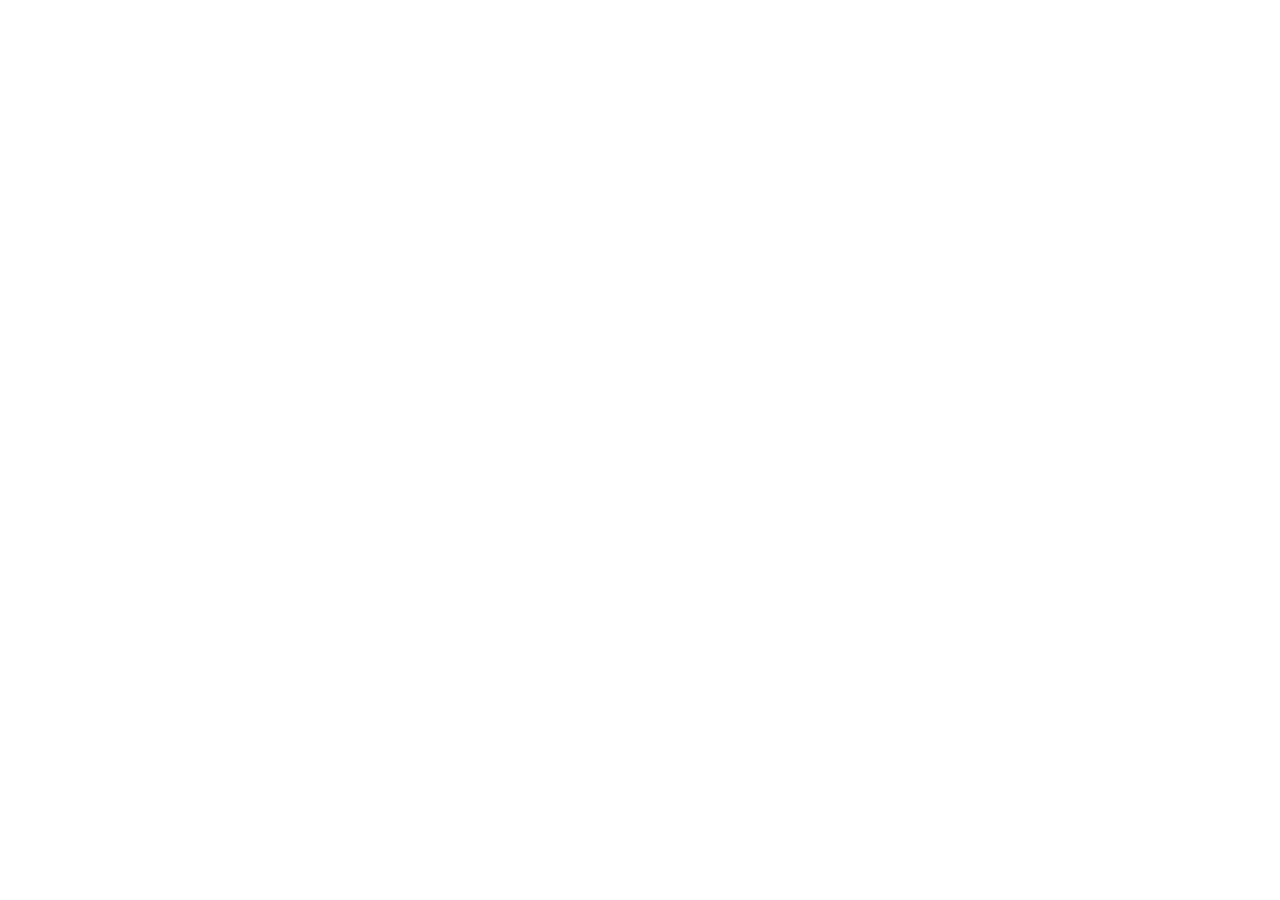
==== Aula01/index.html @ 37cabac9 "Aula 01 CSS - Configurando Repositório" ====
<!DOCTYPE html>
<html lang="pt-br">
<head>
    <meta charset="UTF-8">
    <meta name="viewport" content="width=device-width, initial-scale=1.0">
    <title>Conteúdo Aula 1 - CSS </title>
</head>
<body>
    
</body>
</html>
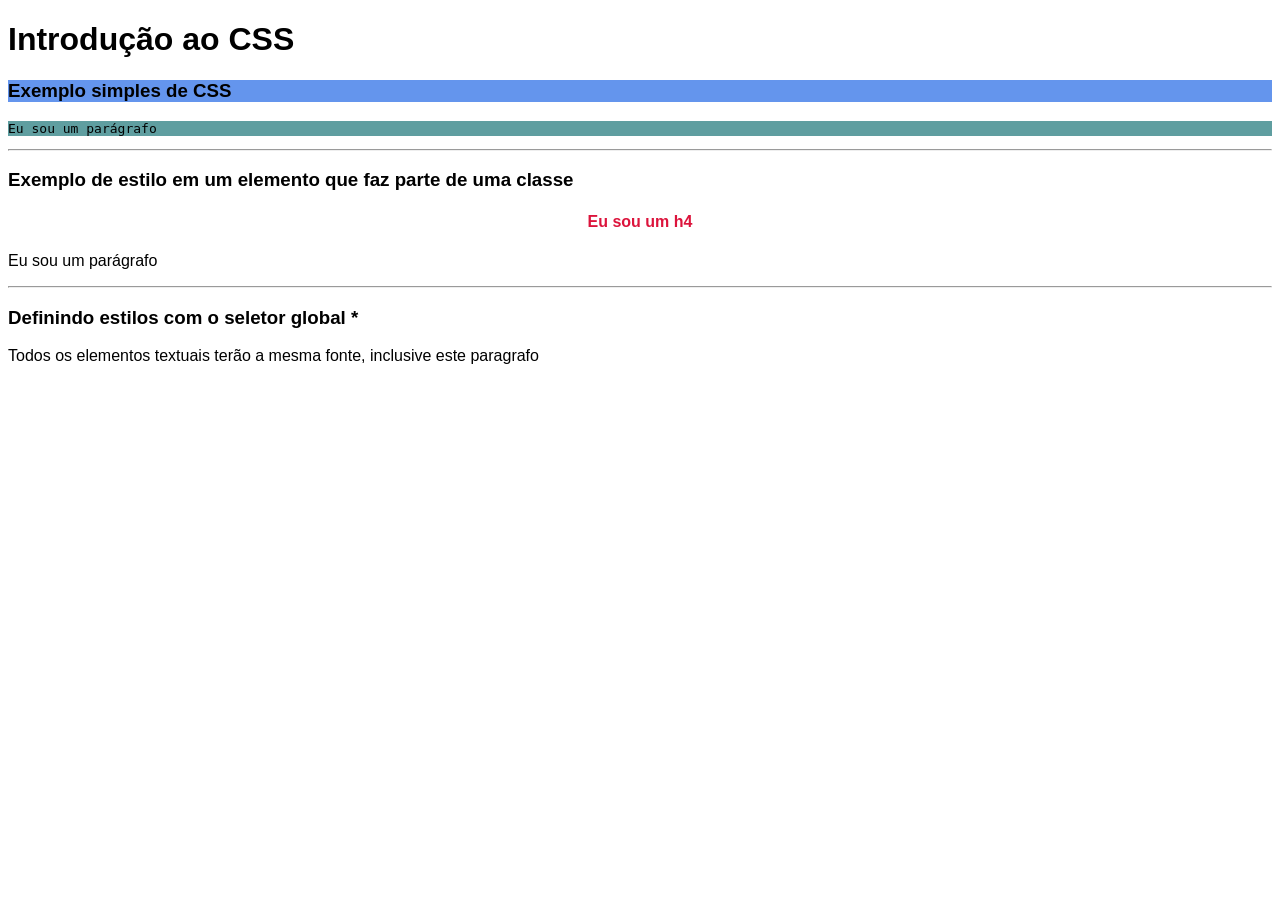
==== commit e578dde2: "Aula1 CSS - Introdução ao CSS e Fundos de Elementos" ====
--- a/Aula01/index.html
+++ b/Aula01/index.html
@@ -4,8 +4,40 @@
     <meta charset="UTF-8">
     <meta name="viewport" content="width=device-width, initial-scale=1.0">
     <title>Conteúdo Aula 1 - CSS </title>
+
+    <style>
+
+        h4.centralizado{
+            text-align: center;
+            color: crimson;
+        }
+
+        *{
+            font-family:Verdana, Geneva, Tahoma, sans-serif;
+        }
+    </style>
 </head>
 <body>
+
+    <h1>Introdução ao CSS</h1>
+
+    <h3 style="font-family: sans-serif; background-color: cornflowerblue;">Exemplo simples de CSS</h3>
+
+    <p style="font-family: monospace; background-color: cadetblue;">Eu sou um parágrafo</p>
+
+    <hr>
+
+    <h3>Exemplo de estilo em um elemento que faz parte de uma classe</h3>
+
+    <h4 class="centralizado">Eu sou um h4</h4>
+
+    <p class="centralizado">Eu sou um parágrafo</p>
+
+    <hr>
+
+    <h3>Definindo estilos com o seletor global *</h3>
+
+    <p>Todos os elementos textuais terão a mesma fonte, inclusive este paragrafo</p>
     
 </body>
 </html>
